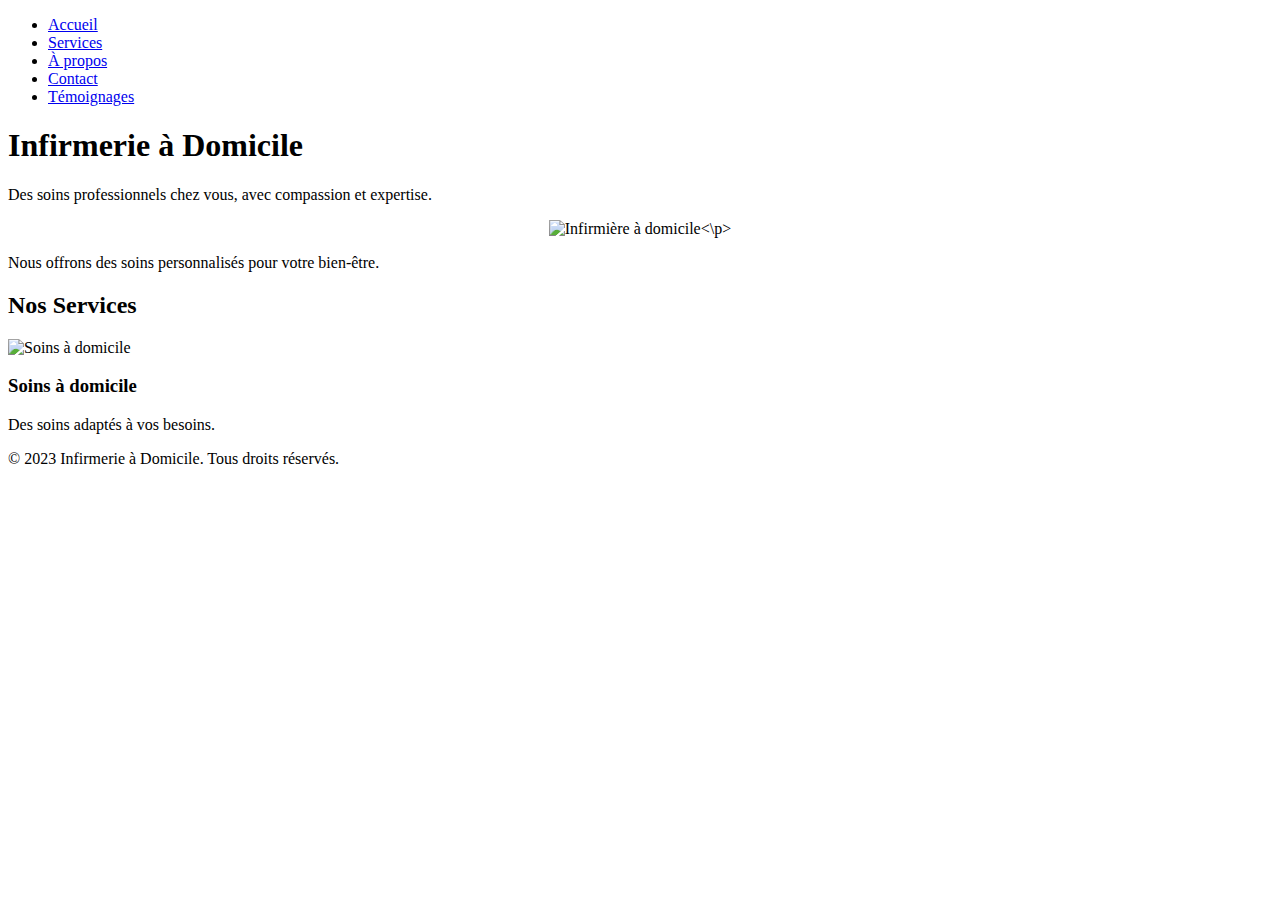
==== index.html @ 37e5d5fe "Add files via upload" ====
<!DOCTYPE html>
<html lang="fr">
<head>
    <meta charset="UTF-8">
    <meta name="viewport" content="width=device-width, initial-scale=1.0">
    <title>Infirmerie à Domicile - Accueil</title>
    <link rel="stylesheet" href="css/styles.css">
</head>
<body>
    <header>
        <nav>
            <ul>
                <li><a href="index.html">Accueil</a></li>
                <li><a href="services.html">Services</a></li>
                <li><a href="about.html">À propos</a></li>
                <li><a href="contact.html">Contact</a></li>
                <li><a href="temoignages.html">Témoignages</a></li>
            </ul>
        </nav>
        <h1>Infirmerie à Domicile</h1>
        <p>Des soins professionnels chez vous, avec compassion et expertise.</p>
    </header>

    <section id="hero">
        <p align="center"><img src="images/accueil.jpg" alt="Infirmière à domicile"><\p>
        <p>Nous offrons des soins personnalisés pour votre bien-être.</p>
    </section>

    <section id="services-preview">
        <h2>Nos Services</h2>
        <div class="service-card">
            <img src="images/soins.jpg" alt="Soins à domicile">
            <h3>Soins à domicile</h3>
            <p>Des soins adaptés à vos besoins.</p>
        </div>
        <!-- Ajoutez d'autres cartes de services -->
    </section>

    <footer>
        <p>&copy; 2023 Infirmerie à Domicile. Tous droits réservés.</p>
    </footer>

    <script src="js/scripts.js"></script>
</body>
</html>
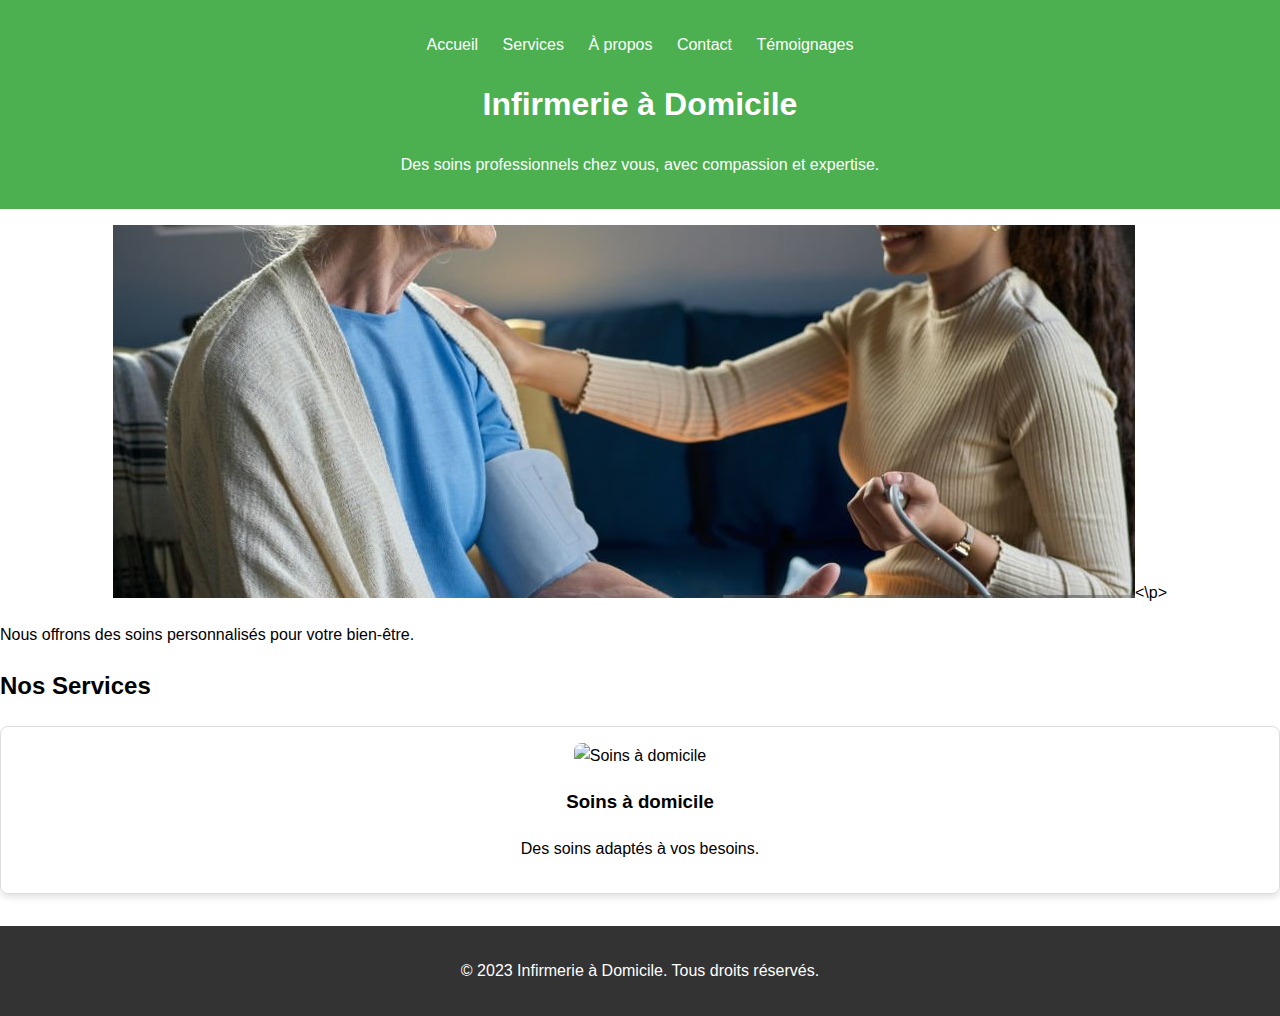
==== commit a9cf1322: "index.html" ====
--- a/index.html
+++ b/index.html
@@ -4,7 +4,7 @@
     <meta charset="UTF-8">
     <meta name="viewport" content="width=device-width, initial-scale=1.0">
     <title>Infirmerie à Domicile - Accueil</title>
-    <link rel="stylesheet" href="css/styles.css">
+    <link rel="stylesheet" href="styles.css">
 </head>
 <body>
     <header>
@@ -22,14 +22,14 @@
     </header>
 
     <section id="hero">
-        <p align="center"><img src="images/accueil.jpg" alt="Infirmière à domicile"><\p>
+        <p align="center"><img src="accueil.jpg" alt="Infirmière à domicile"><\p>
         <p>Nous offrons des soins personnalisés pour votre bien-être.</p>
     </section>
 
     <section id="services-preview">
         <h2>Nos Services</h2>
         <div class="service-card">
-            <img src="images/soins.jpg" alt="Soins à domicile">
+            <img src="soins.jpg" alt="Soins à domicile">
             <h3>Soins à domicile</h3>
             <p>Des soins adaptés à vos besoins.</p>
         </div>
@@ -42,4 +42,4 @@
 
     <script src="js/scripts.js"></script>
 </body>
-</html>+</html>
--- a/styles.css
+++ b/styles.css
@@ -0,0 +1,87 @@
+/* Styles généraux */
+body {
+    font-family: Arial, sans-serif;
+    margin: 0;
+    padding: 0;
+    line-height: 1.6;
+}
+
+header {
+    background: #4CAF50;
+    color: white;
+    padding: 1rem 0;
+    text-align: center;
+}
+
+nav ul {
+    list-style: none;
+    padding: 0;
+}
+
+nav ul li {
+    display: inline;
+    margin: 0 10px;
+}
+
+nav ul li a {
+    color: white;
+    text-decoration: none;
+}
+
+/* Styles des cartes de services */
+.service-card {
+    border: 1px solid #ddd;
+    padding: 1rem;
+    margin: 1rem 0;
+    text-align: center;
+    border-radius: 8px;
+    box-shadow: 0 4px 6px rgba(0, 0, 0, 0.1);
+}
+
+.service-card img {
+    width: 100%;
+    max-width: 300px;
+    height: auto;
+    border-radius: 8px;
+}
+
+/* Styles des témoignages */
+.temoignage-card {
+    background: #f9f9f9;
+    padding: 1rem;
+    margin: 1rem 0;
+    border-left: 4px solid #4CAF50;
+}
+
+/* Call-to-action */
+#cta {
+    text-align: center;
+    background: #4CAF50;
+    color: white;
+    padding: 2rem;
+    margin-top: 2rem;
+}
+
+.cta-button {
+    display: inline-block;
+    background: white;
+    color: #4CAF50;
+    padding: 0.5rem 1rem;
+    text-decoration: none;
+    border-radius: 4px;
+    font-weight: bold;
+}
+
+/* Pied de page */
+footer {
+    background: #333;
+    color: white;
+    text-align: center;
+    padding: 1rem 0;
+    margin-top: 2rem;
+}
+
+footer a {
+    color: #4CAF50;
+    text-decoration: none;
+}